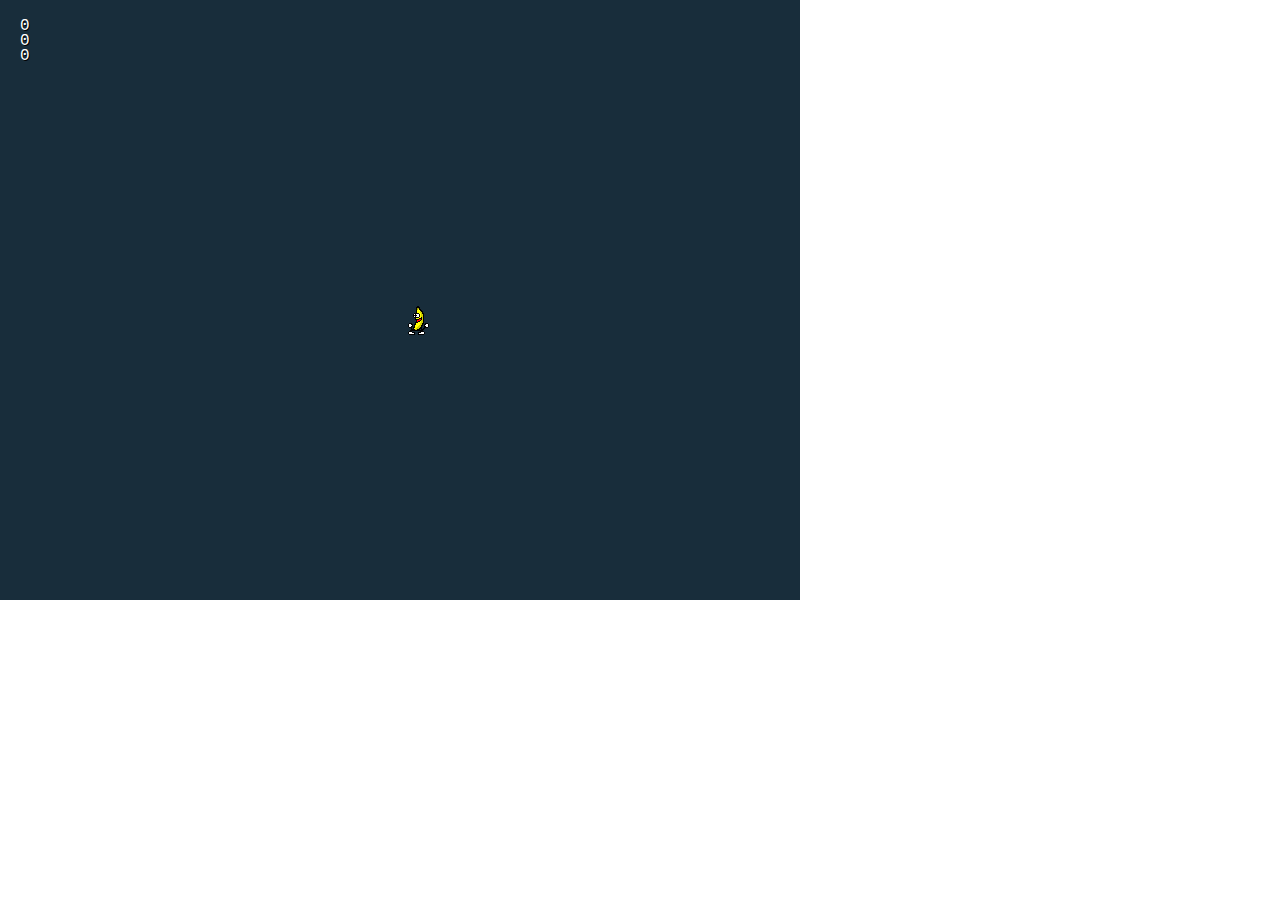
==== main.html @ 75a248dc "prototipo ritmo" ====
<!doctype html> 
<html lang="en"> 
<head> 
	<meta charset="UTF-8" />
    <title>Phaser - audio test</title>
	<script type="text/javascript" src="js/phaser.min.js"></script>
    <style type="text/css">
        body {
            margin: 0;
        }
    </style>
</head>
<body>
    <script type="text/javascript" src="js/conductor.js"></script>
    <script type="text/javascript" src="js/main.js"></script>
</body>
</html>
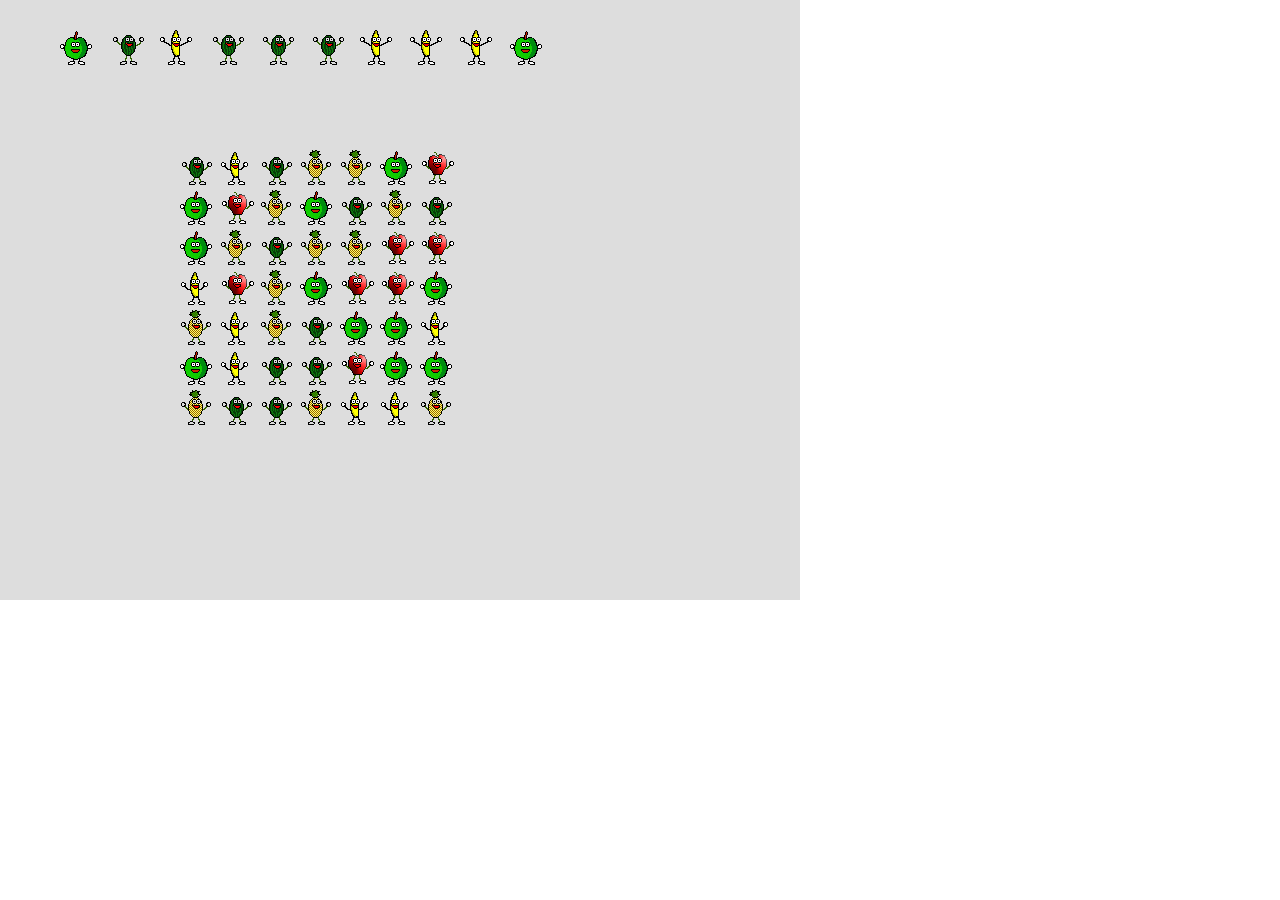
==== commit 3a94c458: "Nueva Version" ====
--- a/main.html
+++ b/main.html
@@ -11,7 +11,9 @@
     </style>
 </head>
 <body>
-    <script type="text/javascript" src="js/conductor.js"></script>
+    <script type="text/javascript" src="js/sprites.js"></script>
+    <script type="text/javascript" src="js/queue.js"></script>
+    <script type="text/javascript" src="js/matrix.js"></script>
     <script type="text/javascript" src="js/main.js"></script>
 </body>
 </html>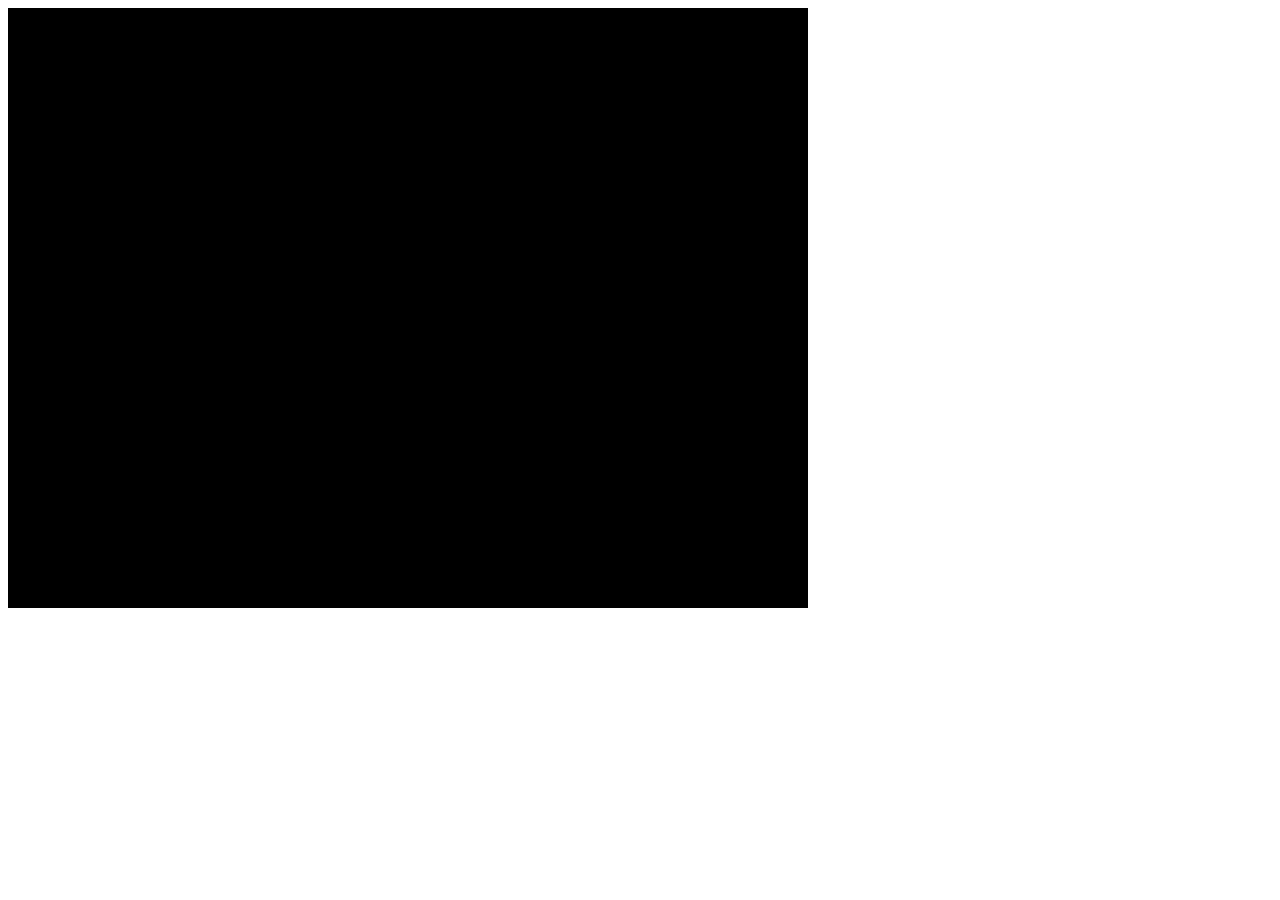
==== commit b63b3e01: "Merge de Partes" ====
--- a/main.html
+++ b/main.html
@@ -2,17 +2,10 @@
 <html lang="en"> 
 <head> 
 	<meta charset="UTF-8" />
-    <title>Phaser - audio test</title>
+    <title>FRUITCONGA (~*)~</title>
 	<script type="text/javascript" src="js/phaser.min.js"></script>
-    <style type="text/css">
-        body {
-            margin: 0;
-        }
-    </style>
 </head>
 <body>
-    <script type="text/javascript" src="js/sprites.js"></script>
-    <script type="text/javascript" src="js/queue.js"></script>
     <script type="text/javascript" src="js/matrix.js"></script>
     <script type="text/javascript" src="js/main.js"></script>
 </body>
